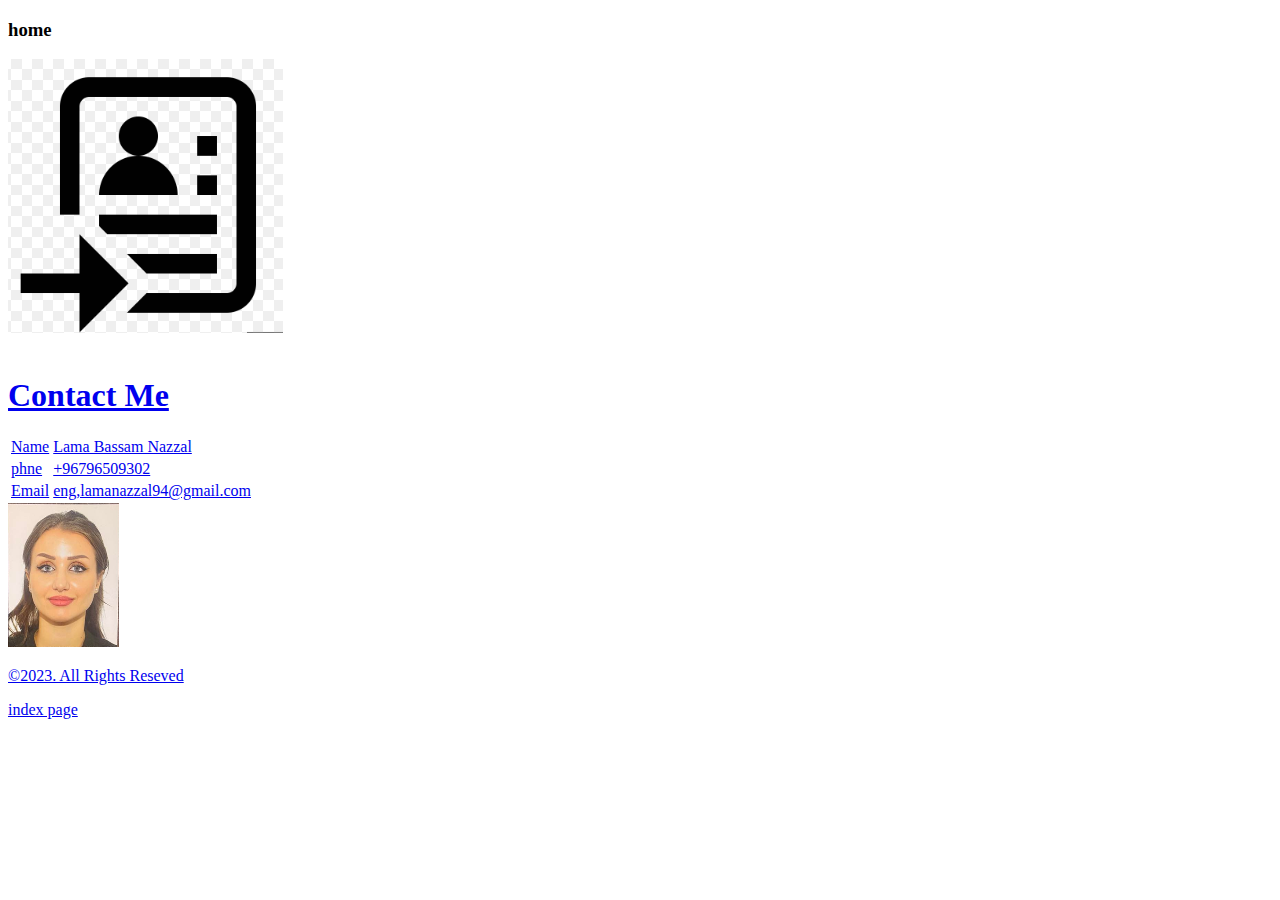
==== about.html @ 9f43a25f "wireframe" ====
<!DOCTYPE html>
<html lang="en">
<head>
    <meta charset="UTF-8">
    <meta http-equiv="X-UA-Compatible" content="IE=edge">
    <meta name="viewport" content="width=device-width, initial-scale=1.0">
    <title>Document</title>
</head>
<body>
    <header>
        
        <section>
            <h3>home</h3>
        </section>
        <section>
            <img src="ali.png">
        </section>
        <section>
            <li><a href="index.html"></li>
        </section>
    </header>
    <main>
        
        <section>
            <h1>Contact Me</h1>
        </section>
        <table>
            <tr>
                <td>Name</td>
                <td>Lama Bassam Nazzal</td>
            </tr>
            <tr>
                <td>phne</td>
                <td>+96796509302</td>
            </tr>
            <tr>
                <td>Email</td>
                <td>eng,lamanazzal94@gmail.com</td>
            </tr>
        </table>
        <section>
             <img src="i2.png">
        </section>
    </main>
    <footer>
        <p> &copy;2023. All Rights Reseved</p>
    </footer>
    <p>index page </p>
</body>
</html>
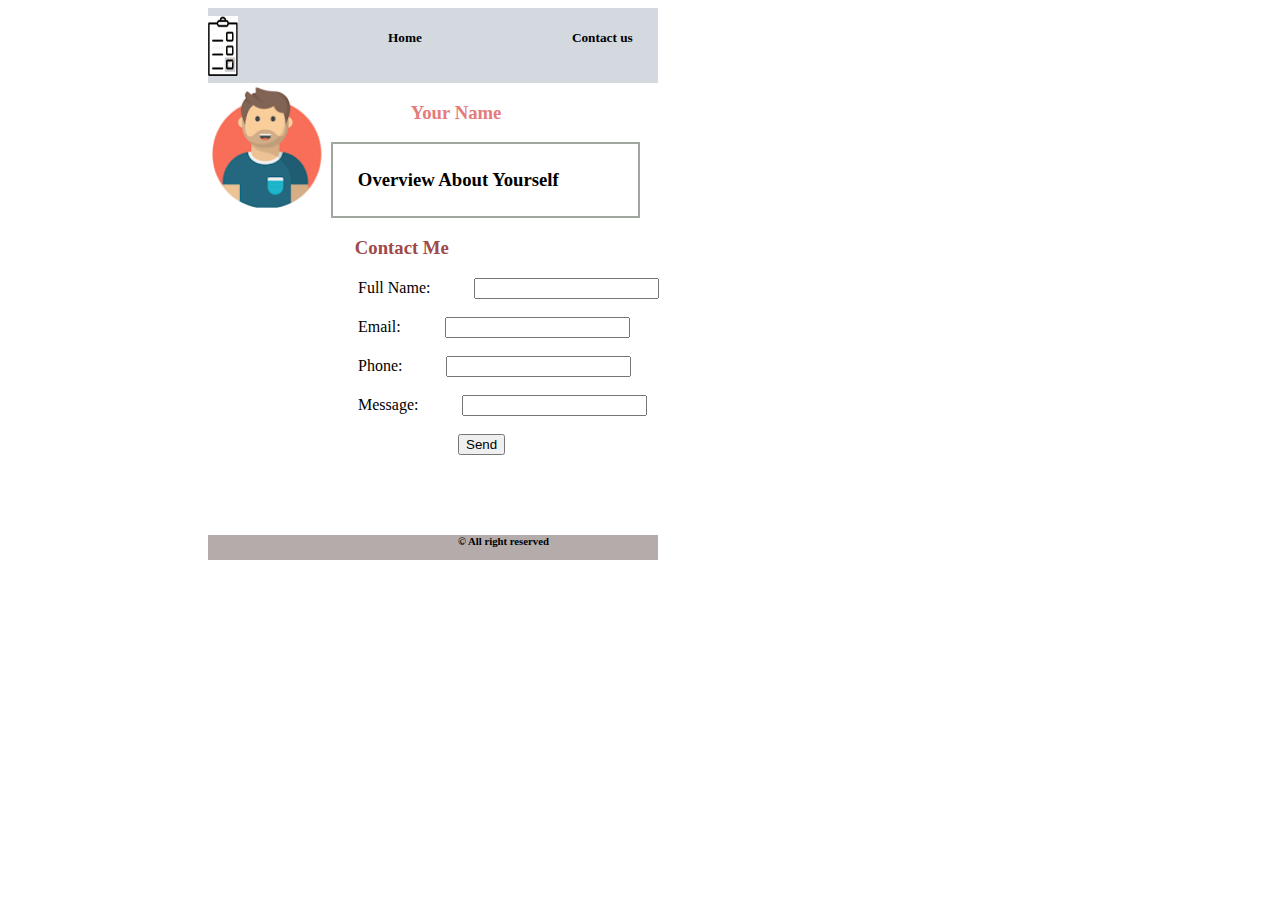
==== commit c57224e2: "ToDoStyle" ====
--- a/about.html
+++ b/about.html
@@ -1,50 +1,59 @@
 <!DOCTYPE html>
 <html lang="en">
+
 <head>
     <meta charset="UTF-8">
     <meta http-equiv="X-UA-Compatible" content="IE=edge">
     <meta name="viewport" content="width=device-width, initial-scale=1.0">
     <title>Document</title>
+    <link href="style1.css" rel="stylesheet" />
 </head>
+
 <body>
     <header>
-        
-        <section>
-            <h3>home</h3>
+        <section id="logo" class="firstClass">
+            <img src="img1.png" alt="logo">
         </section>
-        <section>
-            <img src="ali.png">
-        </section>
-        <section>
-            <li><a href="index.html"></li>
-        </section>
+        <nav>
+
+            <h5 id="home"> Home </h5>
+            <h5 id="contactus">Contact us</h5>
+
+        </nav>
     </header>
     <main>
+
         
+            <nav>
+                <img src="img2.png">
+            <section>
+                <h3 id="name">Your Name </h3>
+                <h3 id="overview">Overview About Yourself</h3>
+                <h3 id="contact">Contact Me</h3>
+            </section>
+            </nav>
+       
         <section>
-            <h1>Contact Me</h1>
-        </section>
-        <table>
-            <tr>
-                <td>Name</td>
-                <td>Lama Bassam Nazzal</td>
-            </tr>
-            <tr>
-                <td>phne</td>
-                <td>+96796509302</td>
-            </tr>
-            <tr>
-                <td>Email</td>
-                <td>eng,lamanazzal94@gmail.com</td>
-            </tr>
-        </table>
-        <section>
-             <img src="i2.png">
+            <label for="fname">Full Name:</label>
+            <input type="text"><br><br>
+        
+            <label for="email">Email:</label>
+            <input type="text"><br><br>
+        
+            <label for="phone">Phone:</label>
+            <input type="text"><br><br>
+       
+            <label for="message">Message:</label>
+            <input type="text"><br><br>
+        
+            <input type="submit" value="Send">
         </section>
     </main>
     <footer>
-        <p> &copy;2023. All Rights Reseved</p>
+        <section>
+            <h6> &copy; All right reserved </h6>
+        </section>
     </footer>
-    <p>index page </p>
 </body>
+
 </html>--- a/style1.css
+++ b/style1.css
@@ -0,0 +1,71 @@
+
+    header
+    {margin-left:200px;
+        display:flex;
+        height: 75px;
+        width: 450px;
+        background-color: rgb(211, 217, 223);
+    }
+    nav{
+        display:inline-flex;
+    }
+   header img{
+        width: 30px;
+        height: 60px;
+        margin-top: 8px;
+   }
+
+   #home{margin-left: 150px;
+   }
+   #contactus{ margin-left: 150px;
+  }
+
+  main{
+
+    margin-left: auto;
+    margin-right: auto;
+    }
+    main img{
+        height: 130px;
+    margin-left:200px ;}
+    #name{
+    color: rgb(228, 124, 124);
+     
+    }
+    #overview{
+        font-style: ;
+        margin: auto;
+        width: 100%;
+        border: 2px solid rgb(159, 167, 159);
+        padding: 25px;
+    }
+    #contact{
+        color: rgb(160, 73, 73);
+        margin-left: 24px;
+    }
+   
+     section h3{
+        margin-left: 80px;
+        display:grid;
+    }
+    label{
+        margin-left: 350px;
+    }
+    input[type=text]{
+        margin-left: 40px;
+    }
+    
+   
+    input[type=submit]{
+        margin-left: 450px;
+    }
+
+    footer {background-color:rgb(180, 171, 171);
+        width: 450px;
+        height: 25px;
+    margin-top: 80px;
+margin-left: 200px;}
+h6{
+    margin-left: 250px ;
+}
+  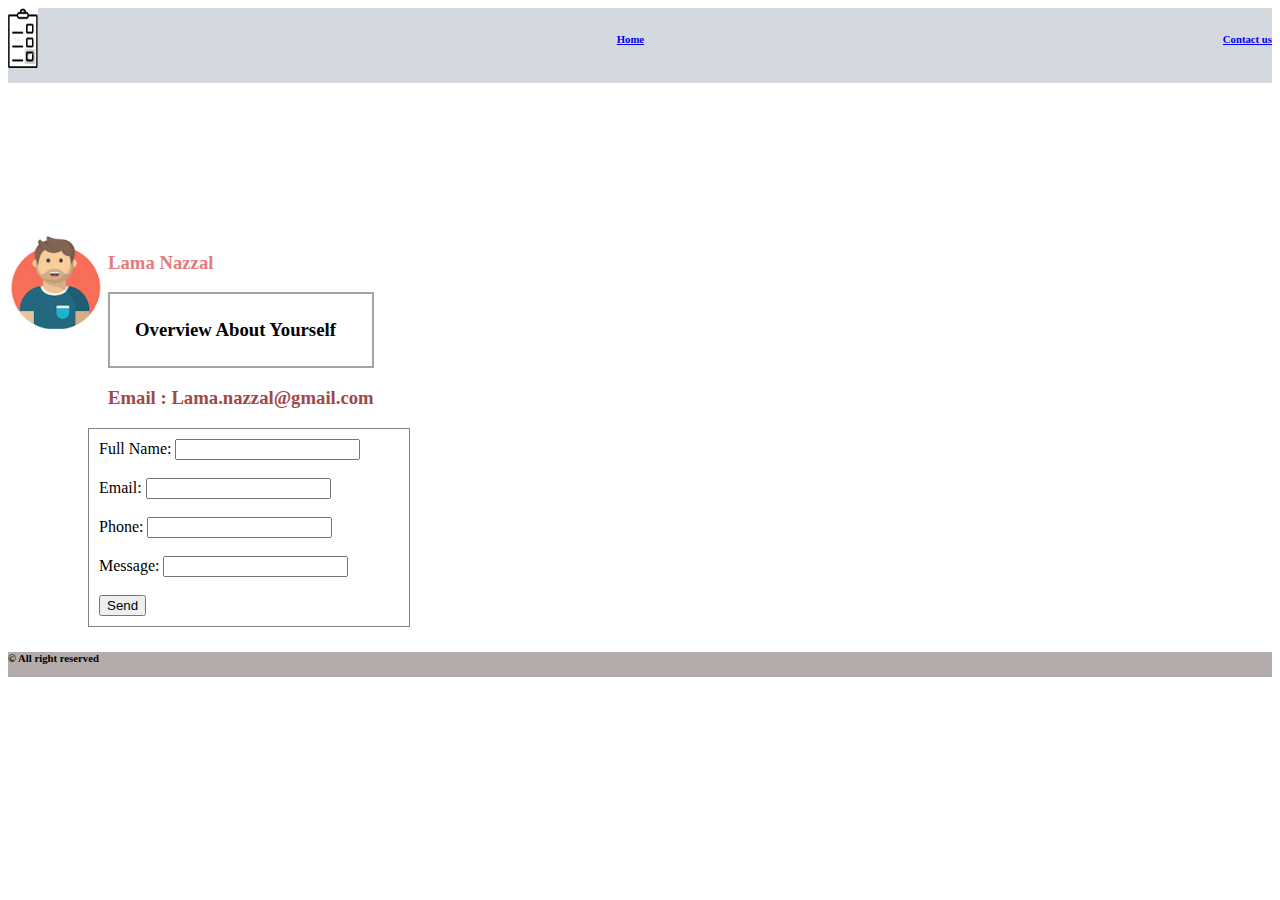
==== commit ae194000: "fix style" ====
--- a/about.html
+++ b/about.html
@@ -14,26 +14,24 @@
         <section id="logo" class="firstClass">
             <img src="img1.png" alt="logo">
         </section>
-        <nav>
-
-            <h5 id="home"> Home </h5>
-            <h5 id="contactus">Contact us</h5>
-
-        </nav>
-    </header>
+            
+                <h6><a href="./home.html"> Home</a> </h6>
+                <h6><a href="./about.html"> Contact us</a></h6>
+           
+        </header>
     <main>
 
         
-            <nav>
+            <div class="card-header-img">
                 <img src="img2.png">
-            <section>
-                <h3 id="name">Your Name </h3>
+            <section >
+                <h3 id="name">Lama Nazzal </h3>
                 <h3 id="overview">Overview About Yourself</h3>
-                <h3 id="contact">Contact Me</h3>
-            </section>
-            </nav>
+                <h3 id="contact">Email : Lama.nazzal@gmail.com</h3>
+            </section class="card-header">
+        </div>
        
-        <section>
+        <section id="card-form">
             <label for="fname">Full Name:</label>
             <input type="text"><br><br>
         
--- a/style1.css
+++ b/style1.css
@@ -1,71 +1,72 @@
 
     header
-    {margin-left:200px;
+    {
         display:flex;
         height: 75px;
-        width: 450px;
         background-color: rgb(211, 217, 223);
+        justify-content: space-between;
     }
-    nav{
+    /* nav{
         display:inline-flex;
-    }
+    } */
    header img{
         width: 30px;
         height: 60px;
-        margin-top: 8px;
    }
 
-   #home{margin-left: 150px;
+   /* #home{margin-left: 150px;
    }
    #contactus{ margin-left: 150px;
-  }
+  } */
 
   main{
-
-    margin-left: auto;
-    margin-right: auto;
+margin-top: 150px;
+  
     }
     main img{
-        height: 130px;
-    margin-left:200px ;}
+        height: 100px;
+        width:100px;
+   
+}
     #name{
     color: rgb(228, 124, 124);
      
     }
     #overview{
-        font-style: ;
-        margin: auto;
-        width: 100%;
+     
+        
         border: 2px solid rgb(159, 167, 159);
         padding: 25px;
     }
     #contact{
         color: rgb(160, 73, 73);
-        margin-left: 24px;
+       
     }
    
      section h3{
-        margin-left: 80px;
         display:grid;
     }
-    label{
-        margin-left: 350px;
-    }
-    input[type=text]{
-        margin-left: 40px;
-    }
-    
+  
+
+    footer {
+        background-color:rgb(180, 171, 171);
+        height: 25px;
+}
+
+#card-form{
+    border:1px solid gray;
+    width:300px;
+    padding:10px;
+    margin-left:80px;
+}
+#card-form label {
    
-    input[type=submit]{
-        margin-left: 450px;
-    }
-
-    footer {background-color:rgb(180, 171, 171);
-        width: 450px;
-        height: 25px;
-    margin-top: 80px;
-margin-left: 200px;}
-h6{
-    margin-left: 250px ;
 }
-  +.card-header-img{
+    display:flex; 
+}
+.card-header{
+    display: flex;
+    flex-direction:column;
+    margin-left:50px;
+}